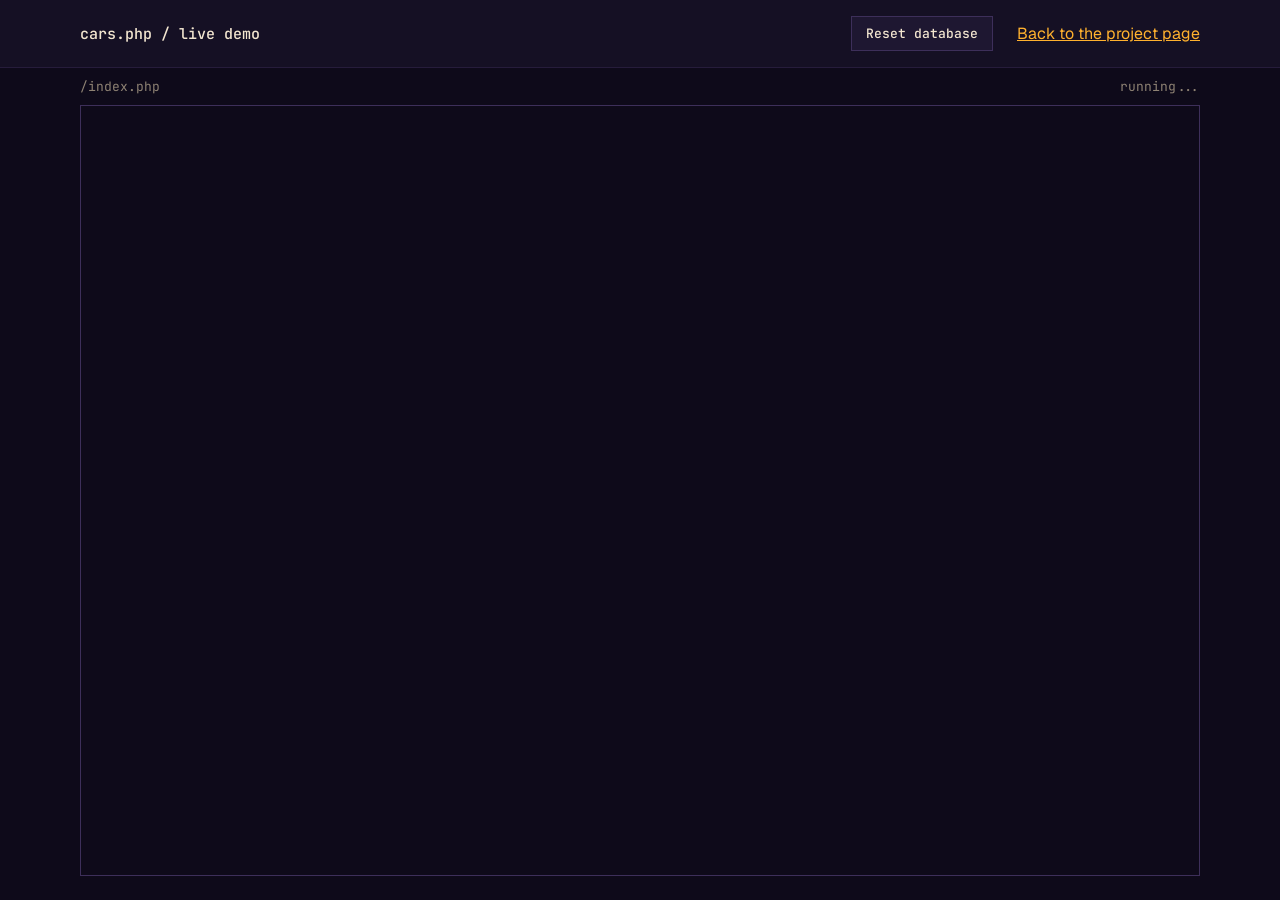
==== docs/demo/index.html @ 29127a26 "Cars CRUD: PHP + MySQL app, XAMPP and plain php -S instructions, web demo" ====
<!DOCTYPE html>
<html lang="en">
<head>
<meta charset="UTF-8">
<meta name="viewport" content="width=device-width, initial-scale=1">
<title>Cars CRUD - live PHP demo</title>
<link rel="preconnect" href="https://fonts.googleapis.com">
<link rel="preconnect" href="https://fonts.gstatic.com" crossorigin>
<link href="https://fonts.googleapis.com/css2?family=Geist:wght@400;500;600&family=JetBrains+Mono:wght@400;500;700&display=swap" rel="stylesheet">
<style>
  :root { --bg:#0e0a1a; --surface:#151024; --surface-2:#1e1731; --border:#261c3b; --border-strong:#3d2f5a;
          --text:#f3e6d0; --text-2:#c9bba7; --muted:#8f8374; --brand:#ffb12e; --ink:#1a1020; --ok:#8fd16a; }
  * { box-sizing: border-box; margin: 0; padding: 0; }
  body { background: var(--bg); color: var(--text); font: 400 16px/1.5 Geist, system-ui, sans-serif; min-height: 100vh; display: flex; flex-direction: column; }
  header { border-bottom: 1px solid var(--border); background: var(--surface); }
  .top { max-width: 72rem; margin: 0 auto; padding: 16px; display: flex; flex-wrap: wrap; gap: 12px 24px; align-items: center; }
  .top h1 { font: 500 15px "JetBrains Mono", monospace; }
  .top .grow { flex: 1; }
  button { font: 500 13px "JetBrains Mono", monospace; padding: 8px 14px; background: var(--surface-2); color: var(--text); border: 1px solid var(--border-strong); cursor: pointer; }
  button:hover { background: var(--border); }
  a { color: var(--brand); }
  .bar { max-width: 72rem; width: 100%; margin: 0 auto; padding: 10px 16px; font: 400 13px "JetBrains Mono", monospace; color: var(--muted); display: flex; justify-content: space-between; gap: 12px; }
  #status.ok { color: var(--ok); }
  main { flex: 1; max-width: 72rem; width: 100%; margin: 0 auto; padding: 0 16px 24px; display: flex; flex-direction: column; }
  iframe { flex: 1; min-height: 70vh; width: 100%; border: 1px solid var(--border-strong); background: var(--bg); }
</style>
</head>
<body>

<header>
  <div class="top">
    <h1>cars.php / live demo</h1>
    <span class="grow"></span>
    <button id="reset">Reset database</button>
    <a href="../">Back to the project page</a>
  </div>
</header>

<div class="bar">
  <span id="url">/index.php</span>
  <span id="status">loading php...</span>
</div>

<main>
  <iframe id="view" title="the application"></iframe>
</main>


<script type="module">
import { PhpWeb } from './vendor/php-wasm/PhpWeb.mjs';
import sqlite from './vendor/php-wasm-sqlite/index.mjs';

const view   = document.getElementById('view');
const status = document.getElementById('status');
const urlBox = document.getElementById('url');

let output = '';
let busy = Promise.resolve();
let cssText = '';
let appFiles = {};        // file name -> source text, fetched once
let dbBytes = null;       // the sqlite file, kept here between requests


// ---- load the project files (only the text, php comes later) ----
async function loadFiles()
{
    const names = await (await fetch('app/manifest.json', { cache: 'no-store' })).json();

    for (const name of names)
    {
        appFiles[name] = await (await fetch('app/' + name + '.txt', { cache: 'no-store' })).text();
    }

    cssText = appFiles['style.css'];
}


// ---- a fresh php for every request ----
// php-wasm keeps functions and constants alive between runs, and the project declares them
// in config.php on every page. a new instance is the simple way around that, the database
// file is copied in and out of it so the data is kept.
async function freshPhp()
{
    const php = new PhpWeb({ version: '8.3', sharedLibs: [sqlite] });
    php.addEventListener('output', e => { output += e.detail.join(''); });
    php.addEventListener('error',  e => { output += e.detail.join(''); });

    await php.mkdir('/app');

    for (const name in appFiles)
    {
        await php.writeFile('/app/' + name, appFiles[name], { encoding: 'utf8' });
    }

    if (dbBytes !== null)
    {
        await php.writeFile('/tmp/coches.sqlite', dbBytes);
    }

    return php;
}


// ---- one "request": run a php file with the given get / post values and show the html ----
function request(method, file, get, post, quiet)
{
    // requests go one after another
    busy = busy.then(async () => {
        output = '';

        status.textContent = 'running...';
        status.className = '';

        const payload = btoa(unescape(encodeURIComponent(JSON.stringify({ method, file, get, post }))));

        const code = `<?php
            $req = json_decode(base64_decode('${payload}'), true);
            $_SERVER['REQUEST_METHOD'] = $req['method'];
            $_SERVER['SCRIPT_NAME'] = '/' . $req['file'];
            $_GET = $req['get'];
            $_POST = $req['post'];
            $_COOKIE = array();
            $_REQUEST = array_merge($_GET, $_POST);
            $_SERVER['DB_DRIVER'] = 'sqlite';
            $_SERVER['DB_SQLITE'] = '/tmp/coches.sqlite';
            chdir('/app');
            include '/app/' . $req['file'];
        `;

        try
        {
            const php = await freshPhp();
            await php.run(code);

            // take the database file back out
            const check = await php.analyzePath('/tmp/coches.sqlite');
            if (check.exists) { dbBytes = await php.readFile('/tmp/coches.sqlite'); }
        }
        catch (err) { output += '<pre>' + err + '</pre>'; }

        status.textContent = 'php ready';
        status.className = 'ok';

        if (!quiet) { show(file, get, output); }
    });

    return busy;
}


// shows the html in the iframe and hooks the links and forms inside it
function show(file, get, html)
{
    urlBox.textContent = '/' + file + toQuery(get);

    // the stylesheet is not a real file on the server (it is style.css.txt), so put it inline
    html = html.replace('<link rel="stylesheet" href="style.css">', '<style>' + cssText + '</style>');

    view.onload = () => {
        const doc = view.contentDocument;

        // autofocus does not fire inside a freshly written iframe, so do it by hand
        const first = doc.querySelector('[autofocus]');
        if (first) { first.focus(); }

        doc.addEventListener('click', ev => {
            if (ev.defaultPrevented) { return; }

            const link = ev.target.closest('a[href]');
            if (!link) { return; }

            const href = link.getAttribute('href');
            if (/^https?:/.test(href)) { return; }

            ev.preventDefault();
            go('GET', href, {});
        });

        doc.addEventListener('submit', ev => {
            ev.preventDefault();

            const form = ev.target;
            const data = {};

            for (const [key, value] of new FormData(form).entries())
            {
                if (typeof value === 'string') { data[key] = value; }   // files are skipped in the demo
            }

            // the button that was pressed (delete / save) is part of the form data too
            if (ev.submitter && ev.submitter.name) { data[ev.submitter.name] = ev.submitter.value; }

            const action = form.getAttribute('action') || urlBox.textContent;
            go(form.method.toUpperCase(), action, data);
        });
    };

    view.srcdoc = html;
}


function toQuery(obj)
{
    const text = new URLSearchParams(obj).toString();
    if (text === '') { return ''; }
    return '?' + text;
}


// turns "buscar.php?q=ford" into a file name + get values, then runs it
function go(method, href, data)
{
    const url  = new URL(href, 'http://demo/');
    const file = url.pathname.replace(/^\//, '') || 'index.php';

    const get = {};
    url.searchParams.forEach((value, key) => { get[key] = value; });

    if (method === 'POST') { return request('POST', file, get, data); }

    return request('GET', file, Object.assign(get, data), {});
}


// the demo starts with the admin page already run (it is safe to run twice), so the table is there.
// the page is still in the menu if you want to see its output
function prepareDatabase()
{
    return request('GET', 'admin_crearbasedatosytablas.php', {}, {}, true);
}


document.getElementById('reset').addEventListener('click', async () => {
    await busy;
    dbBytes = null;
    await prepareDatabase();
    go('GET', 'index.php', {});
});


await loadFiles();
await prepareDatabase();
go('GET', 'index.php', {});
</script>
</body>
</html>
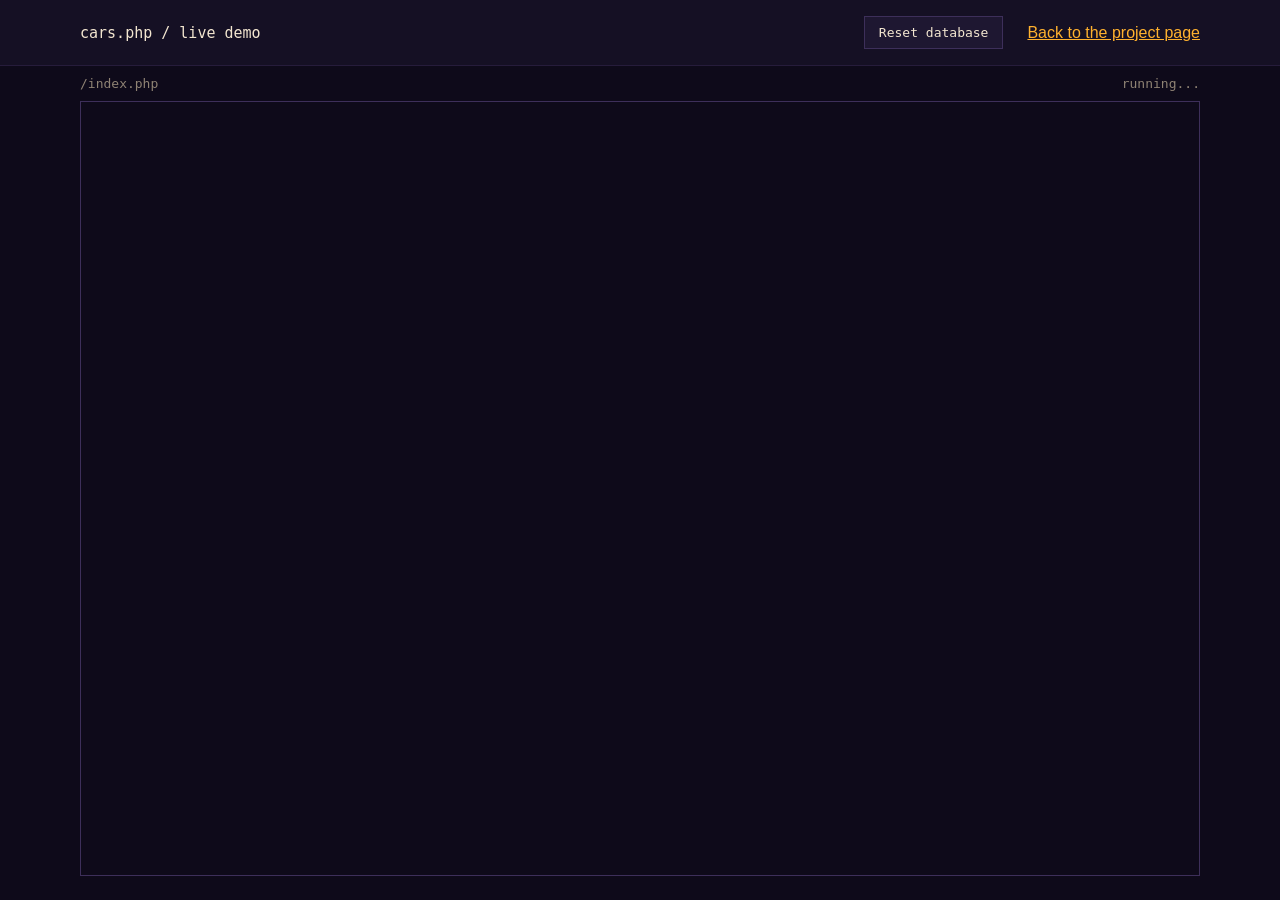
==== commit 65b810c9: "Primitive look: keep only the SunshineOS colours, drop the rest of the CSS; add screenshots" ====
--- a/docs/demo/index.html
+++ b/docs/demo/index.html
@@ -4,22 +4,19 @@
 <meta charset="UTF-8">
 <meta name="viewport" content="width=device-width, initial-scale=1">
 <title>Cars CRUD - live PHP demo</title>
-<link rel="preconnect" href="https://fonts.googleapis.com">
-<link rel="preconnect" href="https://fonts.gstatic.com" crossorigin>
-<link href="https://fonts.googleapis.com/css2?family=Geist:wght@400;500;600&family=JetBrains+Mono:wght@400;500;700&display=swap" rel="stylesheet">
 <style>
   :root { --bg:#0e0a1a; --surface:#151024; --surface-2:#1e1731; --border:#261c3b; --border-strong:#3d2f5a;
           --text:#f3e6d0; --text-2:#c9bba7; --muted:#8f8374; --brand:#ffb12e; --ink:#1a1020; --ok:#8fd16a; }
   * { box-sizing: border-box; margin: 0; padding: 0; }
-  body { background: var(--bg); color: var(--text); font: 400 16px/1.5 Geist, system-ui, sans-serif; min-height: 100vh; display: flex; flex-direction: column; }
+  body { background: var(--bg); color: var(--text); font: 400 16px/1.5 sans-serif; min-height: 100vh; display: flex; flex-direction: column; }
   header { border-bottom: 1px solid var(--border); background: var(--surface); }
   .top { max-width: 72rem; margin: 0 auto; padding: 16px; display: flex; flex-wrap: wrap; gap: 12px 24px; align-items: center; }
-  .top h1 { font: 500 15px "JetBrains Mono", monospace; }
+  .top h1 { font: 500 15px monospace; }
   .top .grow { flex: 1; }
-  button { font: 500 13px "JetBrains Mono", monospace; padding: 8px 14px; background: var(--surface-2); color: var(--text); border: 1px solid var(--border-strong); cursor: pointer; }
+  button { font: 500 13px monospace; padding: 8px 14px; background: var(--surface-2); color: var(--text); border: 1px solid var(--border-strong); cursor: pointer; }
   button:hover { background: var(--border); }
   a { color: var(--brand); }
-  .bar { max-width: 72rem; width: 100%; margin: 0 auto; padding: 10px 16px; font: 400 13px "JetBrains Mono", monospace; color: var(--muted); display: flex; justify-content: space-between; gap: 12px; }
+  .bar { max-width: 72rem; width: 100%; margin: 0 auto; padding: 10px 16px; font: 400 13px monospace; color: var(--muted); display: flex; justify-content: space-between; gap: 12px; }
   #status.ok { color: var(--ok); }
   main { flex: 1; max-width: 72rem; width: 100%; margin: 0 auto; padding: 0 16px 24px; display: flex; flex-direction: column; }
   iframe { flex: 1; min-height: 70vh; width: 100%; border: 1px solid var(--border-strong); background: var(--bg); }
